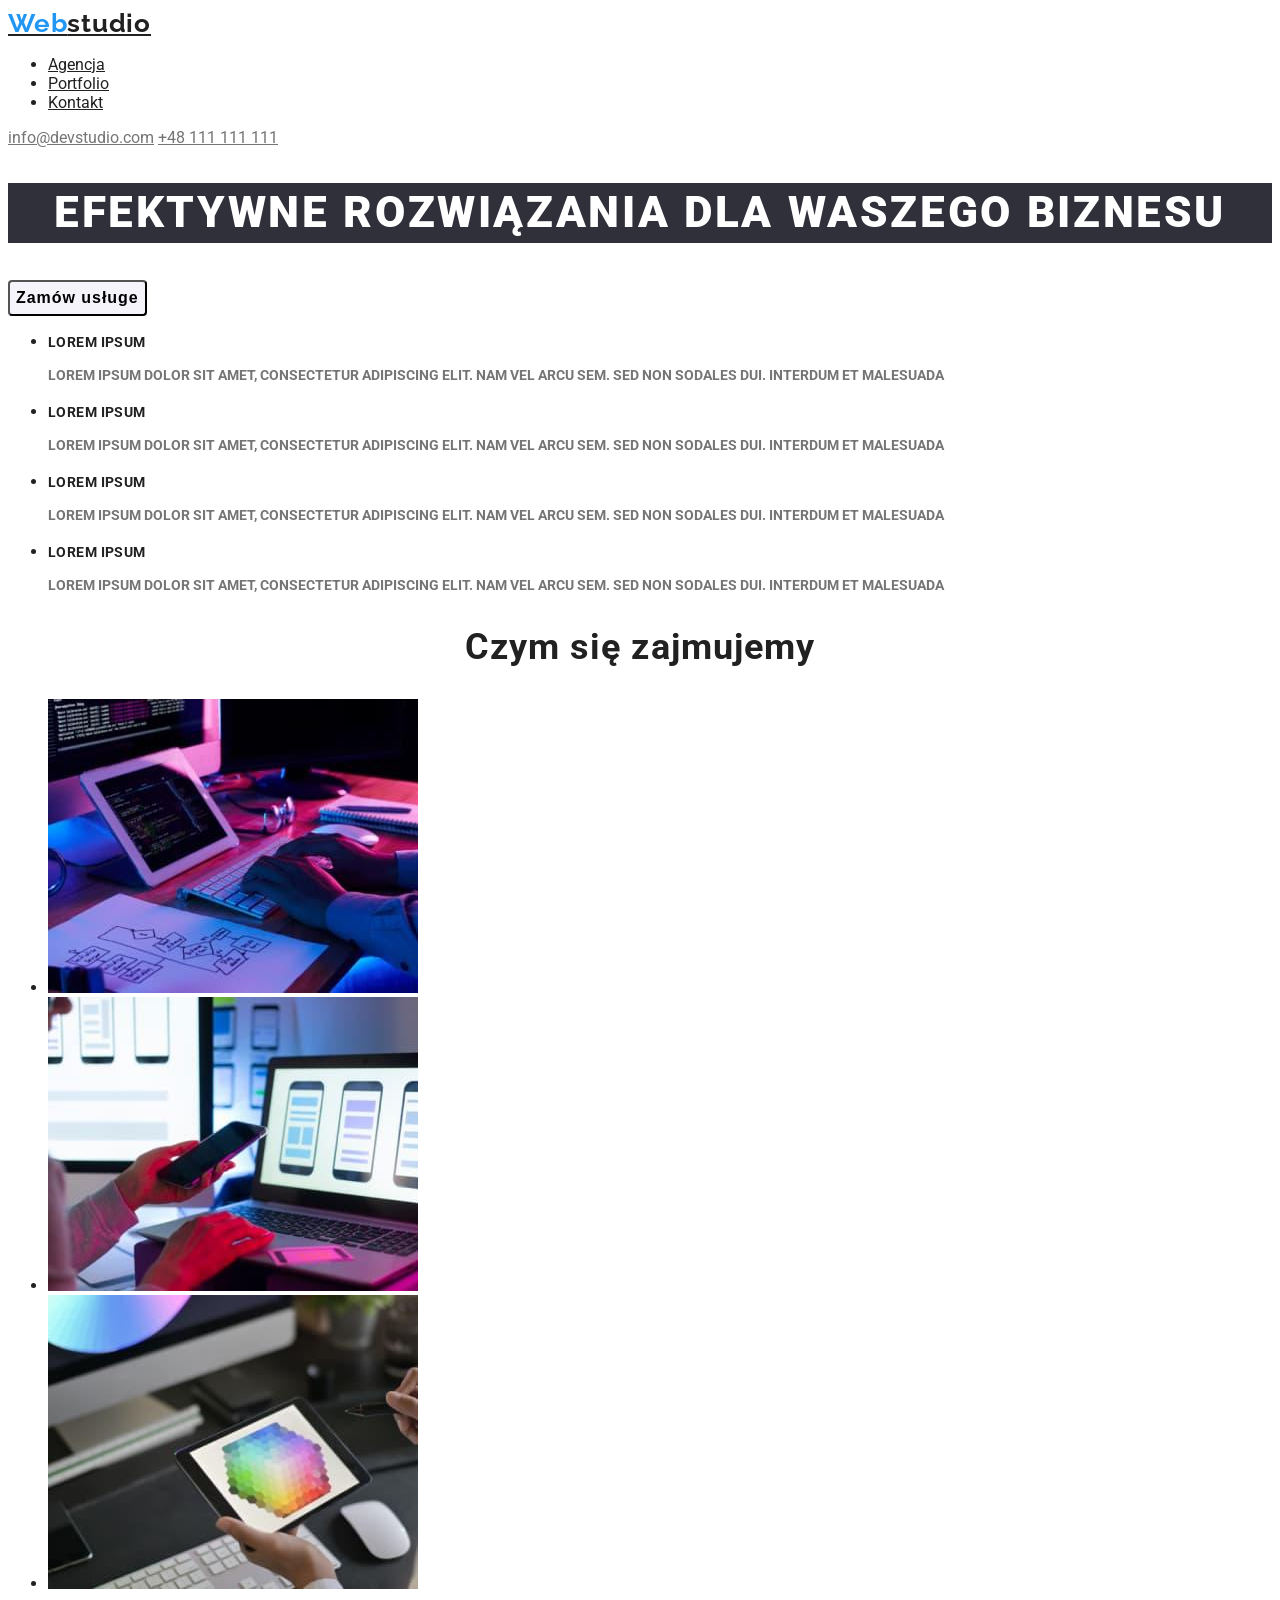
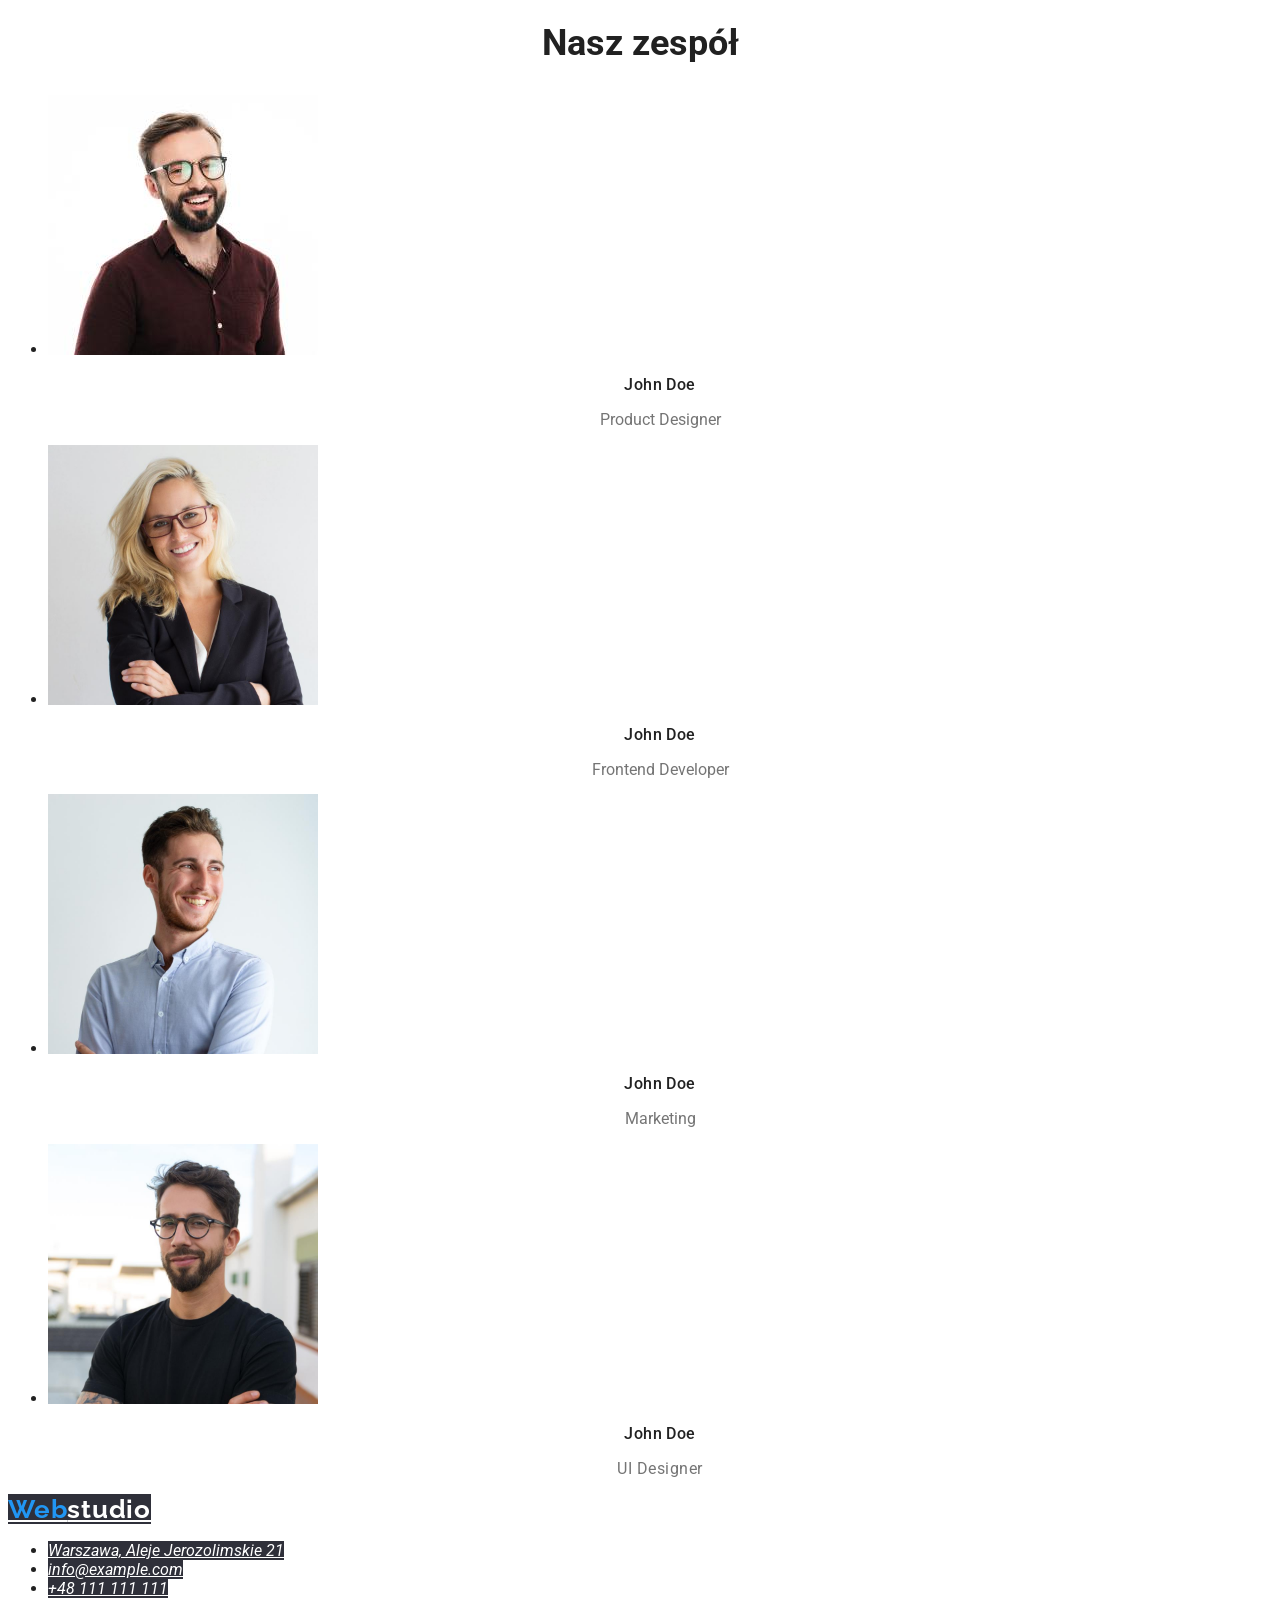
==== index.html @ bda28664 "Kod drugiego zadania" ====
<!DOCTYPE html>
<html lang="pl">

<head>
    <meta charset="UTF-8">
    <meta http-equiv="X-UA-Compatible" content="IE=edge">
    <meta name="viewport" content="width=device-width, initial-scale=1.0">
    <title>goit-markup-hw-02</title>
    <link href="./css/styles.css" rel="stylesheet" />
    <link rel="preconnect" href="https://fonts.gstatic.com">
    <link href="https://fonts.googleapis.com/css2?family=Raleway:wght@700&family=Roboto:wght@400;500;700;900&display=swap"
        rel="stylesheet">
</head>

<body>
    <header>
        <a class="logo spacing" href="./index.html"><span class="logo-web">Web</span>studio</a>
        <nav>
            <ul>
                <li><a class="navigation" href="#">Agencja</a></li>
                <li><a class="navigation" href="./portfolio.html">Portfolio</a></li>
                <li><a class="navigation" href="#">Kontakt</a></li>
            </ul>
        </nav>
        <a class="contacts" href="mailto:info@devstudio.com">info@devstudio.com</a>
        <a class="contacts" href="tel:+48111111111">+48 111 111 111</a>

        <!-- Efektywne rozwiązanie-->
        <section>
            <h1 class="header-text">EFEKTYWNE ROZWIĄZANIA DLA WASZEGO BIZNESU</h1>
            <button class="buttons" type="button">Zamów usługe</button>
        </section>
    </header>

    <main>
        <!--Nasze atuty-->
        <section>
            <ul>
                <li>
                    <h3 class="advantage spacing">LOREM IPSUM</h3>
                    <p class="advantage text">Lorem ipsum dolor sit amet, consectetur adipiscing elit.
                        Nam vel arcu sem. Sed non sodales dui. Interdum et malesuada</p>
                </li>
                <li>
                    <h3 class="advantage spacing">LOREM IPSUM</h3>
                    <p class="advantage text">Lorem ipsum dolor sit amet, consectetur adipiscing elit.
                        Nam vel arcu sem. Sed non sodales dui. Interdum et malesuada</p>
                </li>
                <li>
                    <h3 class="advantage spacing">LOREM IPSUM</h3>
                    <p class="advantage text">Lorem ipsum dolor sit amet, consectetur adipiscing elit.
                        Nam vel arcu sem. Sed non sodales dui. Interdum et malesuada</p>
                </li>
                <li>
                    <h3 class="advantage spacing">LOREM IPSUM</h3>
                    <p class="advantage text">Lorem ipsum dolor sit amet, consectetur adipiscing elit.
                        Nam vel arcu sem. Sed non sodales dui. Interdum et malesuada</p>
                </li>
            </ul>
        </section>

        <!--Czym się zajmujemy-->
        <section>
            <h2 class="content spacing">Czym się zajmujemy</h2>
            <ul>
                <li><img src="./images/index/activities/coding_img1.jpg" alt="Pisanie kodu" height="294" width="370"></li>
                <li><img src="./images/index/activities/coding_img2.jpg" alt="Tworzenie aplikacji" height="294" width="370">
                </li>
                <li><img src="./images/index/activities/coding_img3.jpg" alt="Projektowanie rysunku" height="294" width="370">
                </li>
            </ul>
        </section>

        <!--Zespół-->
        <section>
            <h2 class="content">Nasz zespół</h2>
            <ul>
                <li>
                    <img src="./images/index/staff/John_Doe_img1.jpg" alt="John Doe" width="270" height="260">
                    <h3 class="staff spacing">John Doe</h3>
                    <p class="staff-work">Product Designer</p>
                </li>
                <li>
                    <img src="./images/index/staff/John_Doe_img2.jpg" alt="John Doe" width="270" height="260">
                    <h3 class="staff spacing">John Doe</h3>
                    <p class="staff-work">Frontend Developer</p>
                </li>
                <li>
                    <img src="./images/index/staff/John_Doe_img3.jpg" alt="John Doe" width="270" height="260">
                    <h3 class="staff spacing">John Doe</h3>
                    <p class="staff-work">Marketing</p>
                </li>
                <li>
                    <img src="./images/index/staff/John_Doe_img4.jpg" alt="John Doe" width="270" height="260">
                    <h3 class="staff spacing">John Doe</h3>
                    <p class="staff-work spacing">UI Designer</p>
                </li>
            </ul>
        </section>
    </main>

    <footer>
        <a class="logo spacing logo-studio-footer" href="./index.html"><span class="logo-web">Web</span>studio</a>
        <address>
            <ul>
                <li><a class="contacts-footer" href="https://goo.gl/maps/iTPsLrsKDSFtdjvV6">Warszawa, Aleje Jerozolimskie 21</a></li>
                <li><a class="contacts-footer" href="mailto:info@example.com">info@example.com</a></li>
                <li><a class="contacts-footer" href="tel:+48111111111">+48 111 111 111</a></li>
            </ul>
        </address>
    </footer>
</body>

</html>
---- css/styles.css ----
body {
    font-family: 'Roboto', 'Raleway', sans-serif;
    color: #212121; 
}

/* ==== Global ==== */
.buttons {
    background:#F5F4FA;
    border-radius: 4px;
    font-weight: bold;
    font-size: 16px;
    line-height: 1.875;
    letter-spacing: 0.06em;
}
.buttons:focus,
.buttons:hover {
    background: #2196F3;
    color: #FFF;
    cursor: pointer;
}
.button–p {
    font-weight: 500;
    line-height: 1.625;
    letter-spacing: 0.03em;
}

.logo {
    font-family: 'Raleway';
    color:#212121;
    font-weight: bold;
    font-size: 26px;
    line-height: 1.19;  
}
.logo-web {
    color:#2196F3;
}
.logo-studio-footer {
    color: #FFF;
    background: #2F303A;
}

.navigation {
    color: #212121;
}
.navigation:hover,
.navigation:focus {
    color: #2196F3;
}
/* ==== END Global ==== */


/* ==== Header ==== */
.contacts {
    color: #757575;
}
.contacts:hover,
.contacts:focus {
    color: #2196F3;
}

.header-text {
    font-weight: 900;
    font-size: 44px;
    line-height: 1.36;
    text-align: center;
    letter-spacing: 0.06em;
    text-transform: uppercase;
    color: #FFF;
    background: #2F303A;
}
/* ==== END Header ==== */


/* ==== Main ==== */
.spacing {
    letter-spacing: 0.03em;
}

.advantage {
    font-weight: bold;
    font-size: 14px;
    line-height: 1.143;
    text-transform: uppercase;
}
.advantage.text {
    line-height: 1.71;
    color: #757575;
}

.content {
    font-weight: bold;
    font-size: 36px;
    line-height: 1.16;
    text-align: center;
}

.staff {
    font-weight: 500;
    font-size: 16px;
    line-height: 1.187;
    text-align: center; 
}
.staff-work {
    font-size: 16px;
    line-height: 1.187;
    text-align: center;
    color: #757575;
}

.projects {
    font-weight: bold;
    font-size: 18px;
    line-height: 2;
    letter-spacing: 0.06em;
    text-align: center;
}
.projects-group {
    font-size: 16px;
    line-height: 1.875;
    color: #757575; 
    text-align: center;
}
/* ==== END Main ==== */


/* ==== Footer === */
.contacts-footer {
    color: #FFF;
    background: #2F303A;
}
.contacts-footer:hover,
.contacts-footer:focus {
    color: #2196F3;
}
/* ==== END Footer ==== */
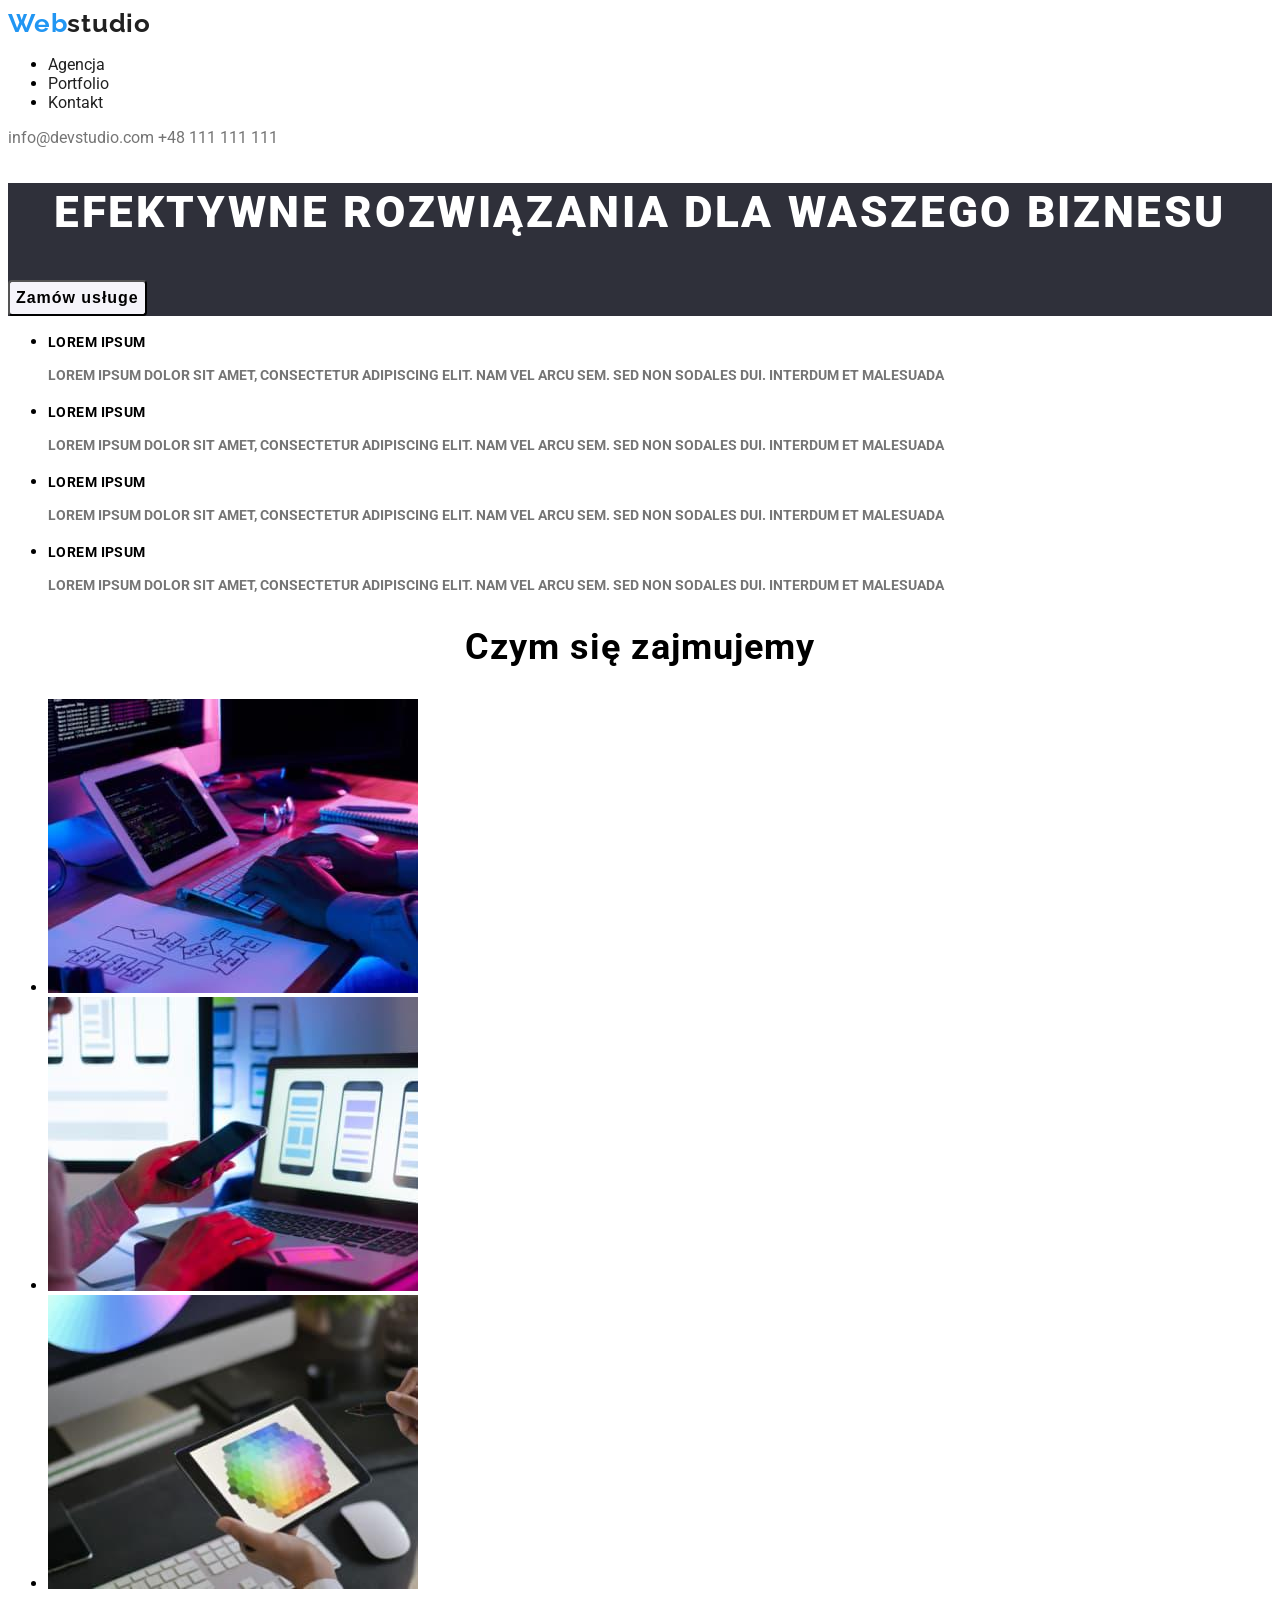
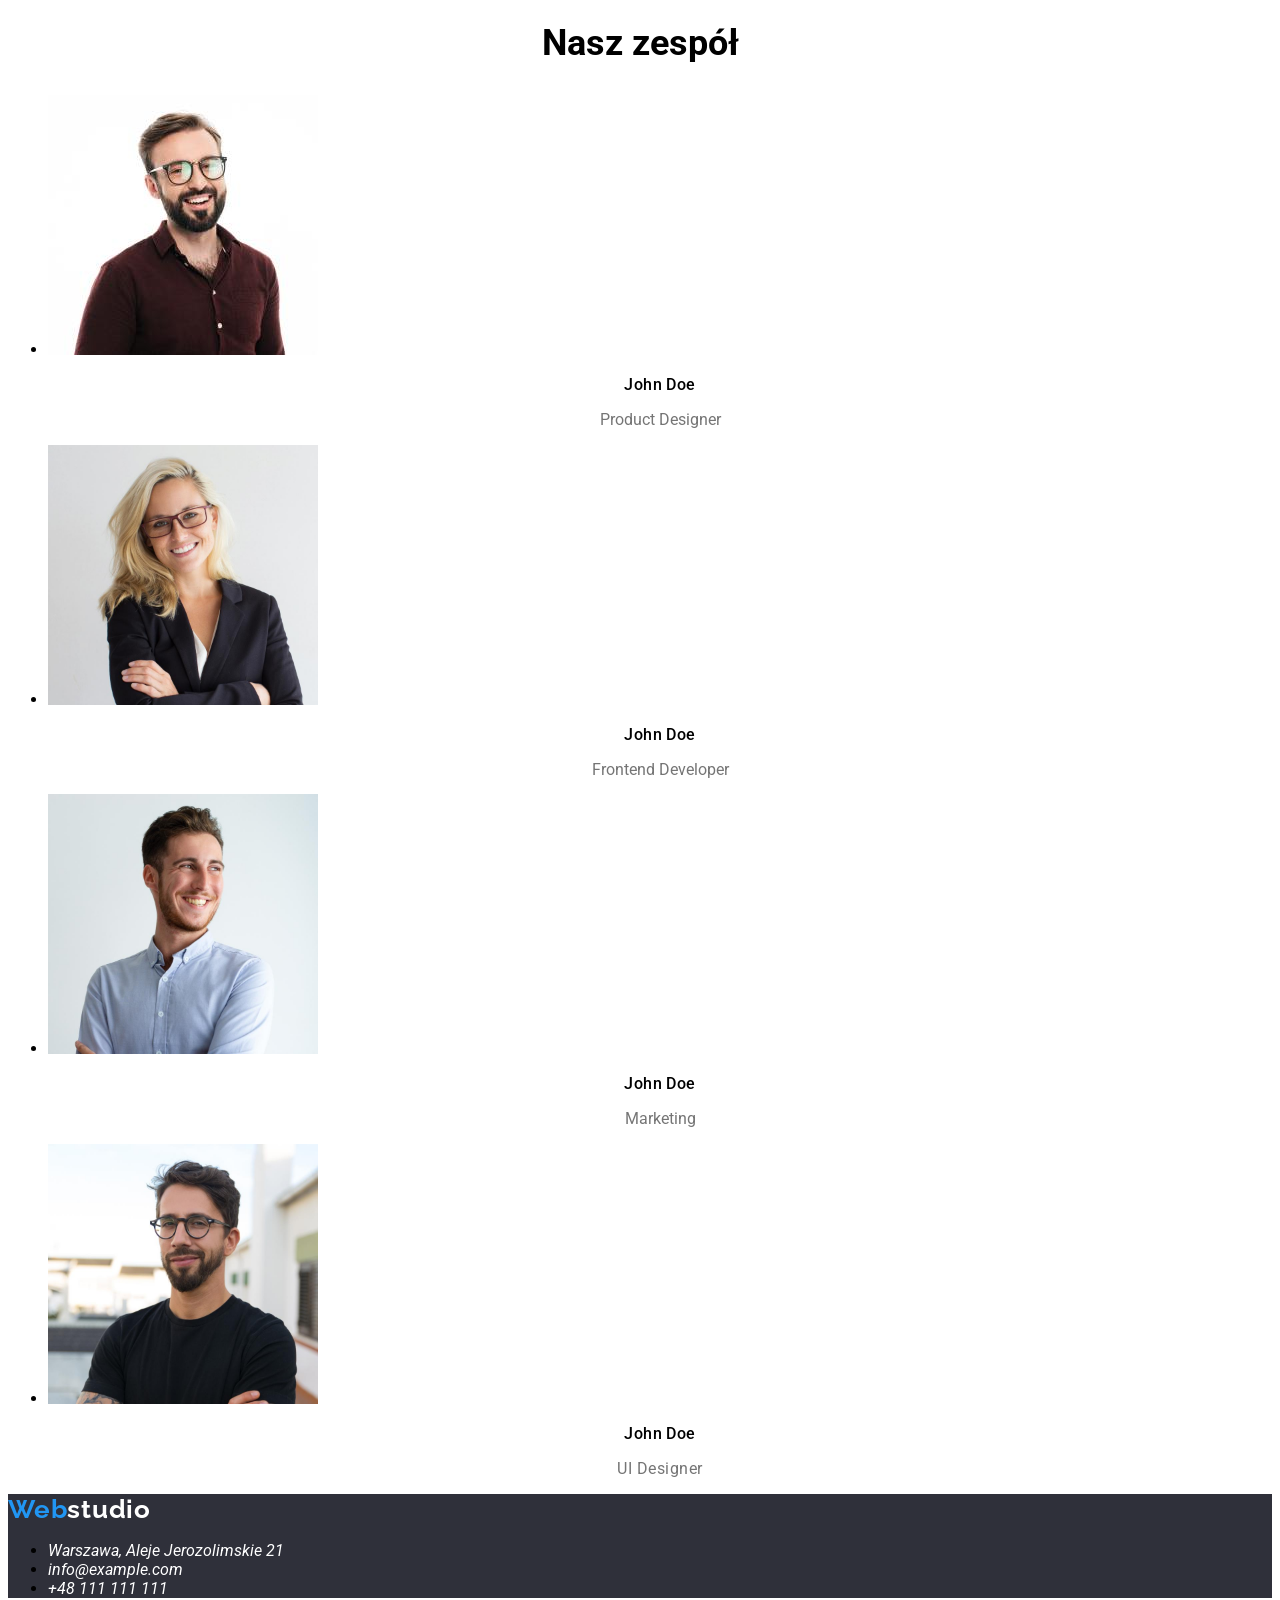
==== commit dae4fcc2: "Małe poprawki" ====
--- a/index.html
+++ b/index.html
@@ -14,19 +14,19 @@
 
 <body>
     <header>
-        <a class="logo spacing" href="./index.html"><span class="logo-web">Web</span>studio</a>
+        <a class="logo spacing decoration" href="./index.html"><span class="logo-web">Web</span>studio</a>
         <nav>
             <ul>
-                <li><a class="navigation" href="#">Agencja</a></li>
-                <li><a class="navigation" href="./portfolio.html">Portfolio</a></li>
-                <li><a class="navigation" href="#">Kontakt</a></li>
+                <li><a class="navigation decoration" href="#">Agencja</a></li>
+                <li><a class="navigation decoration" href="./portfolio.html">Portfolio</a></li>
+                <li><a class="navigation decoration" href="#">Kontakt</a></li>
             </ul>
         </nav>
-        <a class="contacts" href="mailto:info@devstudio.com">info@devstudio.com</a>
-        <a class="contacts" href="tel:+48111111111">+48 111 111 111</a>
+        <a class="contacts decoration" href="mailto:info@devstudio.com">info@devstudio.com</a>
+        <a class="contacts decoration" href="tel:+48111111111">+48 111 111 111</a>
 
         <!-- Efektywne rozwiązanie-->
-        <section>
+        <section class="block-background">
             <h1 class="header-text">EFEKTYWNE ROZWIĄZANIA DLA WASZEGO BIZNESU</h1>
             <button class="buttons" type="button">Zamów usługe</button>
         </section>
@@ -100,14 +100,16 @@
     </main>
 
     <footer>
-        <a class="logo spacing logo-studio-footer" href="./index.html"><span class="logo-web">Web</span>studio</a>
-        <address>
-            <ul>
-                <li><a class="contacts-footer" href="https://goo.gl/maps/iTPsLrsKDSFtdjvV6">Warszawa, Aleje Jerozolimskie 21</a></li>
-                <li><a class="contacts-footer" href="mailto:info@example.com">info@example.com</a></li>
-                <li><a class="contacts-footer" href="tel:+48111111111">+48 111 111 111</a></li>
-            </ul>
-        </address>
+        <div class="block-background">
+            <a class="logo spacing logo-studio-footer decoration" href="./index.html"><span class="logo-web">Web</span>studio</a>
+            <address>
+                <ul>
+                    <li><a class="contacts-footer decoration" href="https://goo.gl/maps/iTPsLrsKDSFtdjvV6">Warszawa, Aleje Jerozolimskie 21</a></li>
+                    <li><a class="contacts-footer decoration" href="mailto:info@example.com">info@example.com</a></li>
+                    <li><a class="contacts-footer decoration" href="tel:+48111111111">+48 111 111 111</a></li>
+                </ul>
+            </address>
+        </div>
     </footer>
 </body>
 
--- a/css/styles.css
+++ b/css/styles.css
@@ -1,6 +1,13 @@
+:root {
+    --main-font: 'Roboto', sans-serif;
+    --secondary-font: 'Raleway', sans-serif;
+    --main-color: #212121; 
+    --secondary-color: #2F303A
+}
+
 body {
-    font-family: 'Roboto', 'Raleway', sans-serif;
-    color: #212121; 
+    font-family: var(--main-font);
+    color: var(--main-font);
 }
 
 /* ==== Global ==== */
@@ -25,7 +32,7 @@
 }
 
 .logo {
-    font-family: 'Raleway';
+    font-family: var(--secondary-font);
     color:#212121;
     font-weight: bold;
     font-size: 26px;
@@ -36,7 +43,7 @@
 }
 .logo-studio-footer {
     color: #FFF;
-    background: #2F303A;
+    background: var(--secondary-color);
 }
 
 .navigation {
@@ -46,6 +53,15 @@
 .navigation:focus {
     color: #2196F3;
 }
+
+.decoration {
+    text-decoration: none;
+}
+
+.block-background {
+    background-color: var(--secondary-color);
+}
+
 /* ==== END Global ==== */
 
 
@@ -66,7 +82,6 @@
     letter-spacing: 0.06em;
     text-transform: uppercase;
     color: #FFF;
-    background: #2F303A;
 }
 /* ==== END Header ==== */
 
@@ -126,7 +141,7 @@
 /* ==== Footer === */
 .contacts-footer {
     color: #FFF;
-    background: #2F303A;
+    background: var(--secondary-color);
 }
 .contacts-footer:hover,
 .contacts-footer:focus {
